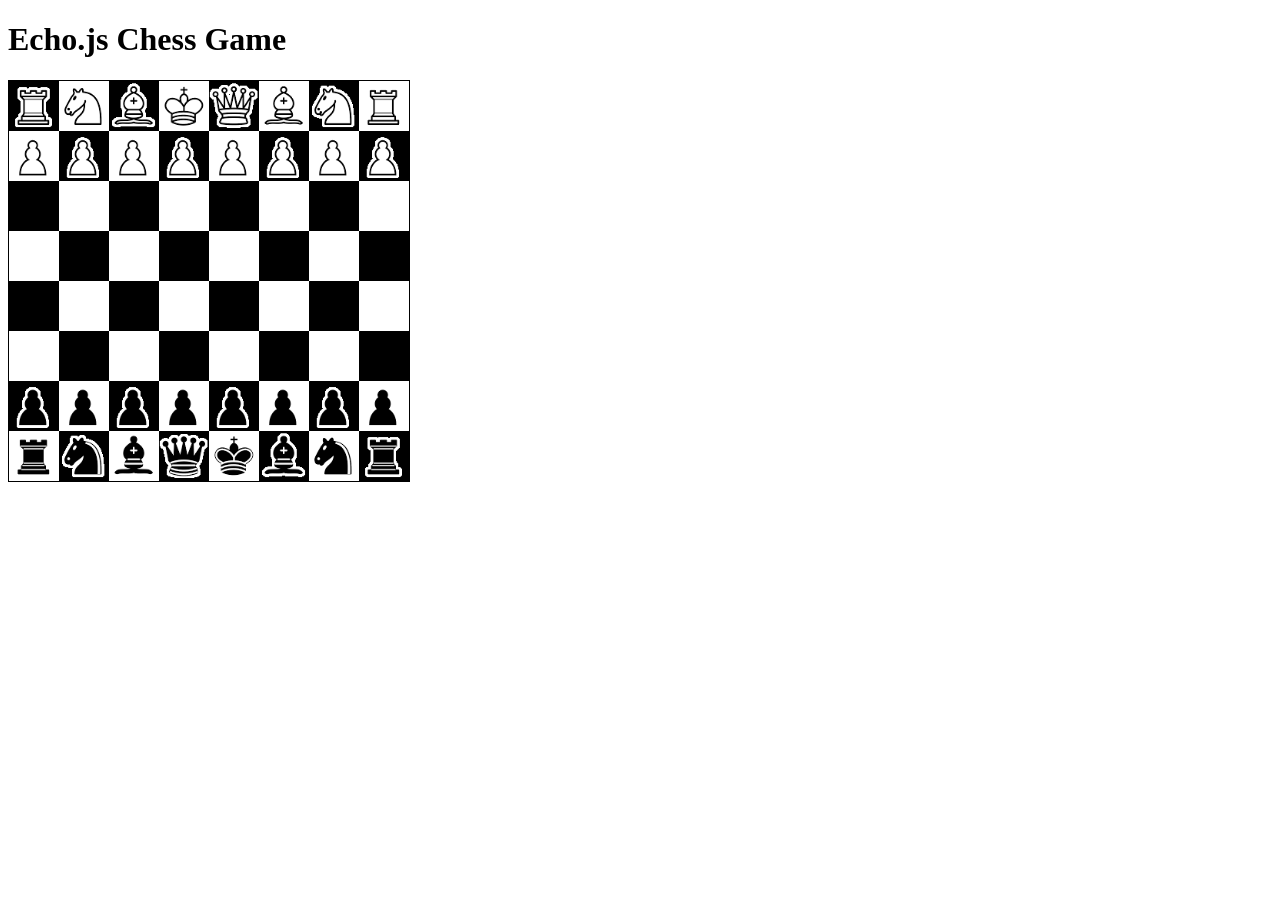
==== demos/chess/index.html @ f9d05207 "Chess Demo" ====
<!DOCTYPE html>
<html>
    <head>
        <meta charset="UTF-8">
        <title>Echo Test</title>
    </head>
    <body>
		<h1>Echo.js Chess Game</h1>
		<canvas id="echo" style="border:1px solid black; width:400px"></canvas>
		<script src="../../EchoCanvas.js"></script>
		<script src="../../EchoObject.js"></script>
		<script src="../../EchoAnimation.js"></script>
		<script src="../../EchoRectObject.js"></script>
		<script src="../../EchoSpritesheet.js"></script>
		<script src="ChessGame.js"></script>
		<script>
			var game;
			var echo = new EchoCanvas("echo", 400, 400);
			var squares = {};
			
			var v = "abcdefgh";
			var black = true;
			var x=0, y=0;
			for(var i=0; i<v.length; i++){
				for(var n=1; n<=8; n++){
					var id = v[i]+n;
					var color = black ? "#000000" : "#FFFFFF";
					squares[id] = new EchoRectObject(id, 50, 50, color, color, 1, x, y);
					echo.addObject(squares[id]);
					black = !black;
					y+=50;
				};
				black = !black;
				y=0;
				x+=50;
			};
			
			var sprites = new EchoSpritesheet("pieces.png");
			var pieces = {White:{}, Black:{}}, x=0, y=0;
			var color = "White";
			var piece_types = ["King","Queen","Bishop","Knight","Castle","Pawn"];
			function makeSprite(color, name, type, x, y, cls){
				sprites.makeSprite(name, x, y, 65, 65);
				pieces[color][type]={object: sprites.sprites[name]};
				pieces[color][type].class = cls;
				pieces[color][type].object.width = 50;
				pieces[color][type].object.height = 50;
				pieces[color][type].posit = ['a', 8];
				echo.addObject(pieces[color][type].object);
			}
			sprites.onload(function(){
				for(var n=0; n<2; n++){
					for(var i=0; i<6; i++){
						var name = color+" "+piece_types[i];						
						switch(piece_types[i]){
							case "King": case "Queen":
								makeSprite(color, name, piece_types[i], x, y, piece_types[i]);
								break;
							case "Bishop": case "Knight": case "Castle":
								makeSprite(color, name+" 1", piece_types[i]+" 1", x, y, piece_types[i]);
								makeSprite(color, name+" 2", piece_types[i]+" 2", x, y, piece_types[i]);
								break;
							case "Pawn":
								for(var xx=1; xx<=8; xx++)
									makeSprite(color, name+" "+xx, piece_types[i]+" "+xx, x, y, piece_types[i]);
								break;
						}
						x += 65;
					}
					color = "Black";
					y+=65; x=0;
				}
				game = new ChessGame(pieces);
				game.resetBoard();
				echo.render();
			});			
		</script>
    </body>
</html>
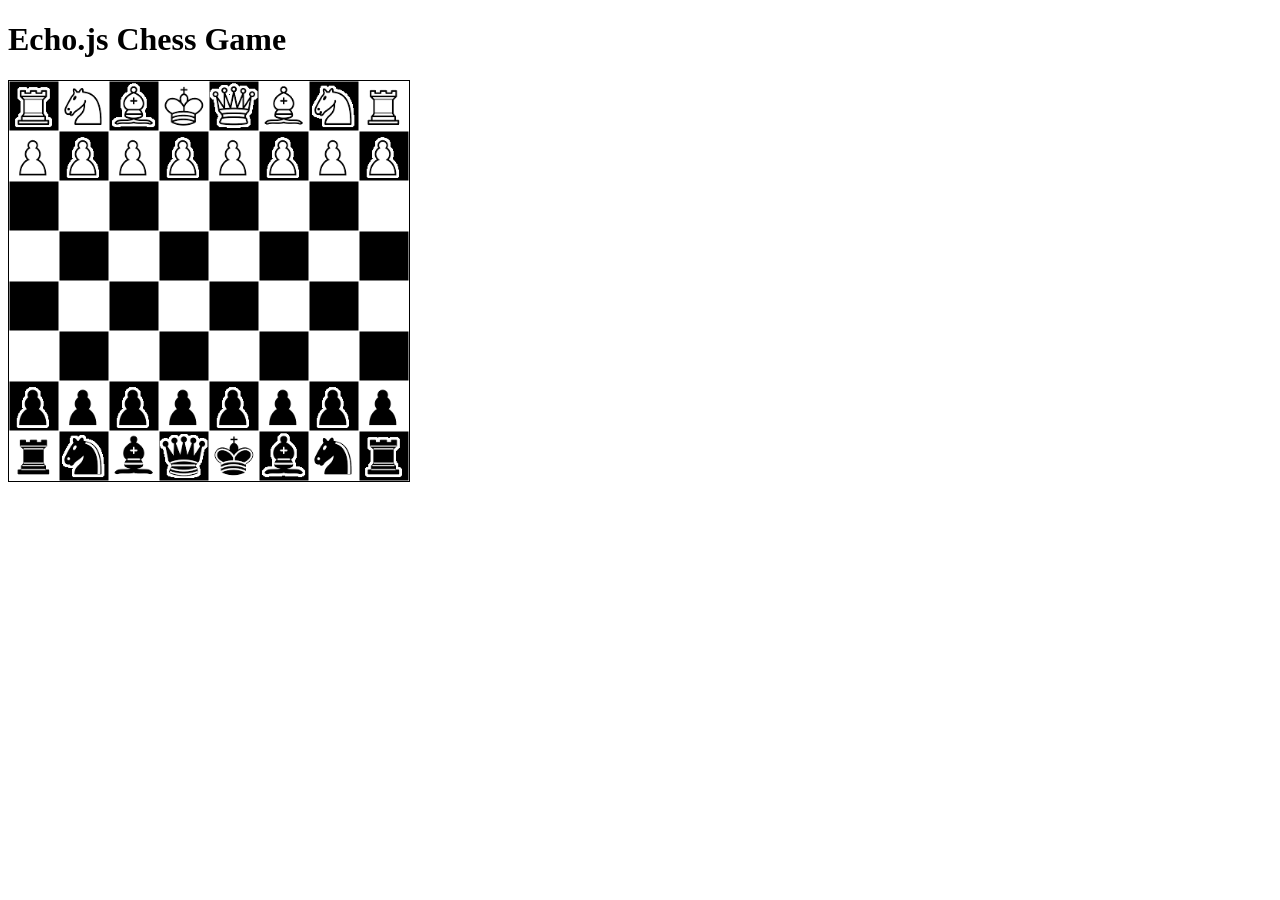
==== commit 74a159cb: "Chess Demo" ====
--- a/demos/chess/index.html
+++ b/demos/chess/index.html
@@ -22,7 +22,7 @@
 			var black = true;
 			var x=0, y=0;
 			for(var i=0; i<v.length; i++){
-				for(var n=1; n<=8; n++){
+				for(var n=8; n>0; n--){
 					var id = v[i]+n;
 					var color = black ? "#000000" : "#FFFFFF";
 					squares[id] = new EchoRectObject(id, 50, 50, color, color, 1, x, y);
@@ -46,6 +46,7 @@
 				pieces[color][type].object.width = 50;
 				pieces[color][type].object.height = 50;
 				pieces[color][type].posit = ['a', 8];
+				pieces[color][type].color = color;
 				echo.addObject(pieces[color][type].object);
 			}
 			sprites.onload(function(){
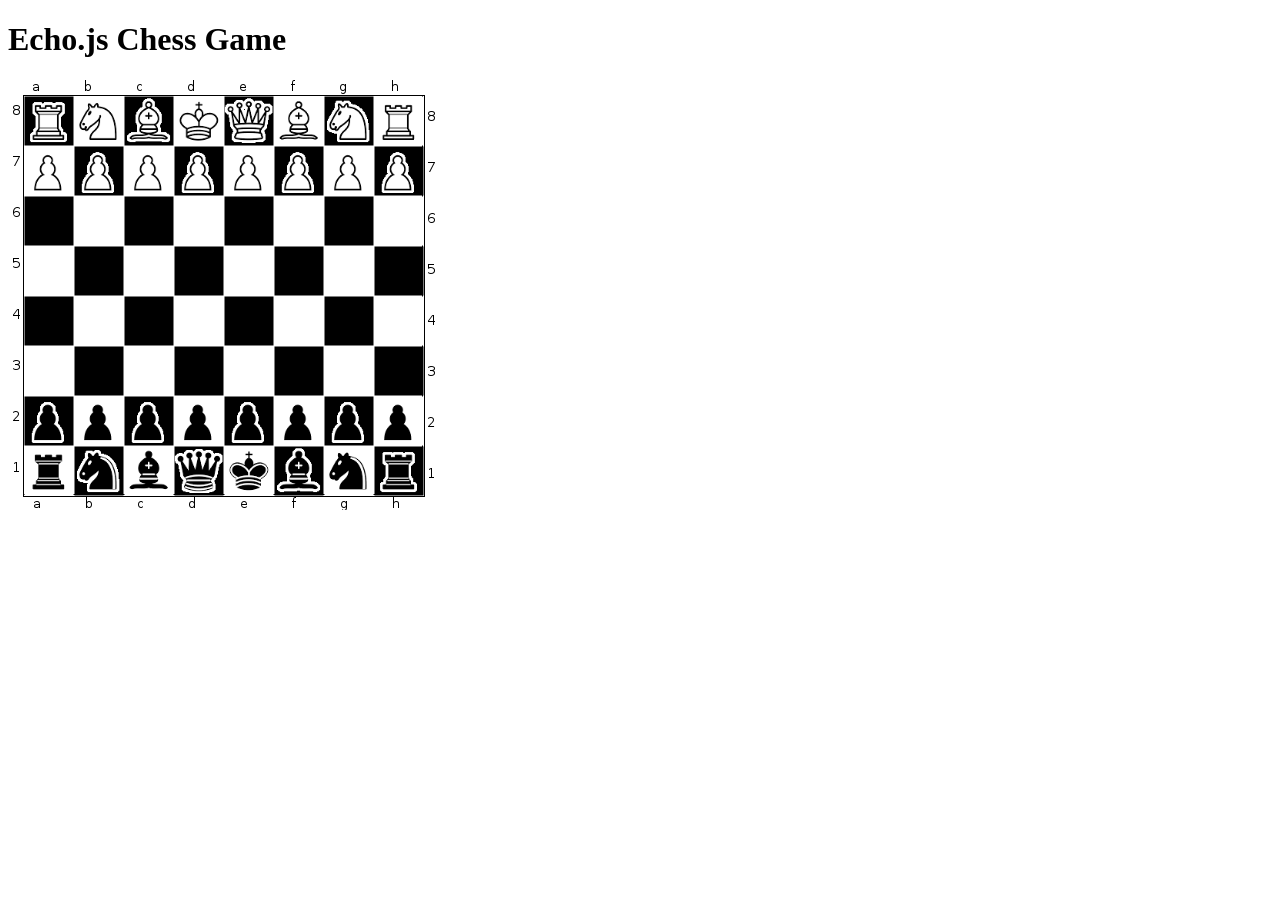
==== commit 1644a917: "Chess Demo" ====
--- a/demos/chess/index.html
+++ b/demos/chess/index.html
@@ -6,7 +6,7 @@
     </head>
     <body>
 		<h1>Echo.js Chess Game</h1>
-		<canvas id="echo" style="border:1px solid black; width:400px"></canvas>
+		<div style="width:430px;height:430px;padding:15px;background:url(bg.png);margin:0; background-repeat:no-repeat;"><canvas id="echo" style="border:1px solid black; width:400px"></canvas></div>
 		<script src="../../EchoCanvas.js"></script>
 		<script src="../../EchoObject.js"></script>
 		<script src="../../EchoAnimation.js"></script>
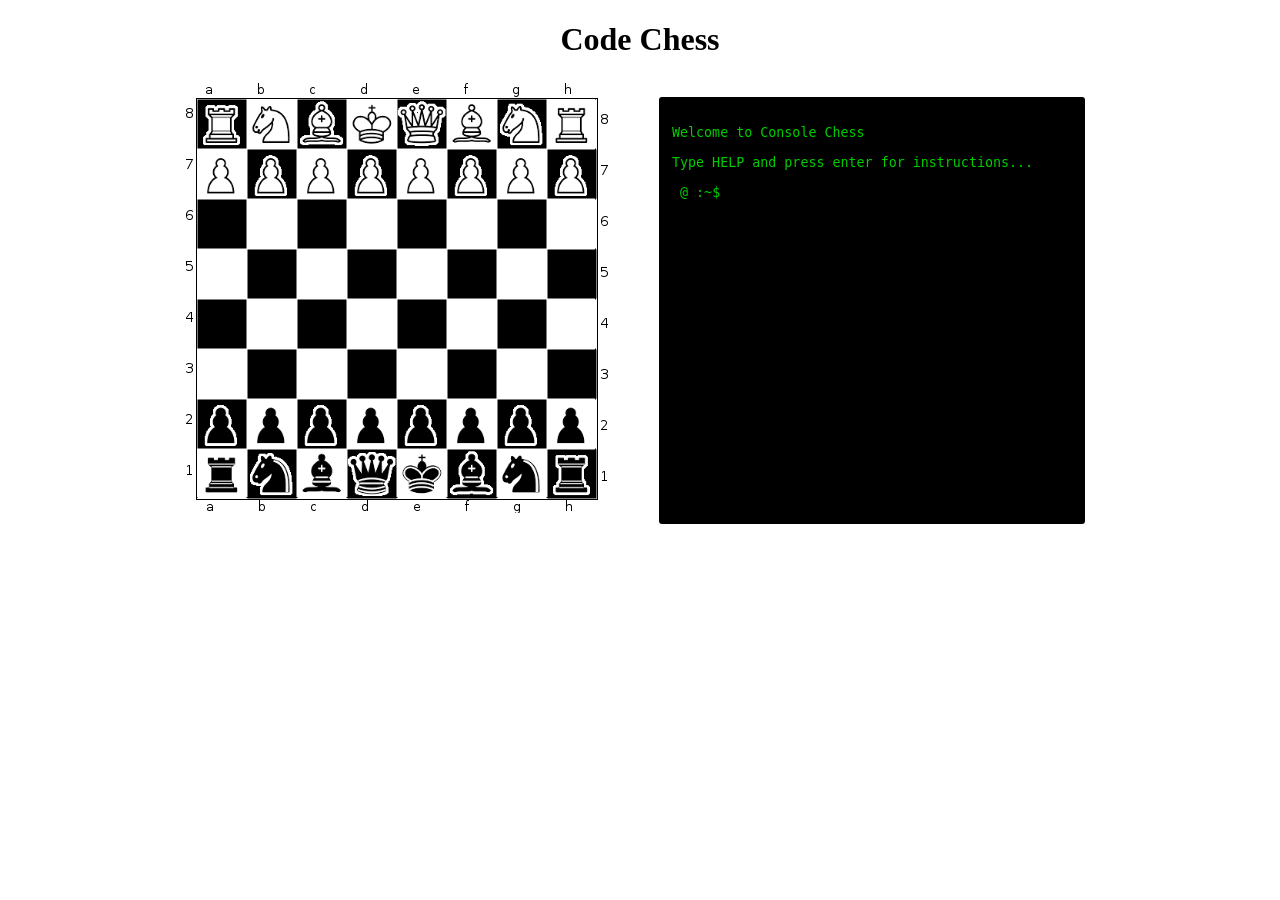
==== commit 9a1fcf0a: "Chess Demo" ====
--- a/demos/chess/index.html
+++ b/demos/chess/index.html
@@ -3,78 +3,33 @@
     <head>
         <meta charset="UTF-8">
         <title>Echo Test</title>
+		<link type="text/css" href="css/Terminal.css" rel="stylesheet" />
     </head>
     <body>
-		<h1>Echo.js Chess Game</h1>
-		<div style="width:430px;height:430px;padding:15px;background:url(bg.png);margin:0; background-repeat:no-repeat;"><canvas id="echo" style="border:1px solid black; width:400px"></canvas></div>
+		<center>
+			<h1>Code Chess</h1>
+			<table>
+				<tr>
+					<td>
+						<div style="width:430px;height:430px;padding:15px;background:url(imgs/bg.png);margin:0; background-repeat:no-repeat;"><canvas id="echo" style="border:1px solid black; width:400px"></canvas></div>
+					</td>
+					<td style="padding:15px; margin:0; vertical-align:top" valign="top">
+						<textarea id="terminal" style="width:400px;height:400px; margin:0; padding:1em; overflow-x:hidden; ">
+							       Welcome to Console Chess
+							Type HELP and press enter for instructions...
+						</textarea>
+					</td>
+				</tr>
+			</table>
+		</center>
 		<script src="../../EchoCanvas.js"></script>
 		<script src="../../EchoObject.js"></script>
 		<script src="../../EchoAnimation.js"></script>
 		<script src="../../EchoRectObject.js"></script>
 		<script src="../../EchoSpritesheet.js"></script>
-		<script src="ChessGame.js"></script>
-		<script>
-			var game;
-			var echo = new EchoCanvas("echo", 400, 400);
-			var squares = {};
-			
-			var v = "abcdefgh";
-			var black = true;
-			var x=0, y=0;
-			for(var i=0; i<v.length; i++){
-				for(var n=8; n>0; n--){
-					var id = v[i]+n;
-					var color = black ? "#000000" : "#FFFFFF";
-					squares[id] = new EchoRectObject(id, 50, 50, color, color, 1, x, y);
-					echo.addObject(squares[id]);
-					black = !black;
-					y+=50;
-				};
-				black = !black;
-				y=0;
-				x+=50;
-			};
-			
-			var sprites = new EchoSpritesheet("pieces.png");
-			var pieces = {White:{}, Black:{}}, x=0, y=0;
-			var color = "White";
-			var piece_types = ["King","Queen","Bishop","Knight","Castle","Pawn"];
-			function makeSprite(color, name, type, x, y, cls){
-				sprites.makeSprite(name, x, y, 65, 65);
-				pieces[color][type]={object: sprites.sprites[name]};
-				pieces[color][type].class = cls;
-				pieces[color][type].object.width = 50;
-				pieces[color][type].object.height = 50;
-				pieces[color][type].posit = ['a', 8];
-				pieces[color][type].color = color;
-				echo.addObject(pieces[color][type].object);
-			}
-			sprites.onload(function(){
-				for(var n=0; n<2; n++){
-					for(var i=0; i<6; i++){
-						var name = color+" "+piece_types[i];						
-						switch(piece_types[i]){
-							case "King": case "Queen":
-								makeSprite(color, name, piece_types[i], x, y, piece_types[i]);
-								break;
-							case "Bishop": case "Knight": case "Castle":
-								makeSprite(color, name+" 1", piece_types[i]+" 1", x, y, piece_types[i]);
-								makeSprite(color, name+" 2", piece_types[i]+" 2", x, y, piece_types[i]);
-								break;
-							case "Pawn":
-								for(var xx=1; xx<=8; xx++)
-									makeSprite(color, name+" "+xx, piece_types[i]+" "+xx, x, y, piece_types[i]);
-								break;
-						}
-						x += 65;
-					}
-					color = "Black";
-					y+=65; x=0;
-				}
-				game = new ChessGame(pieces);
-				game.resetBoard();
-				echo.render();
-			});			
-		</script>
+		<script src="https://code.jquery.com/jquery-2.2.4.min.js"></script>
+		<script src="js/Terminal.js"></script>
+		<script src="js/ChessGame.js"></script>
+		<script src="js/app.js"></script>
     </body>
 </html>
--- a/demos/chess/css/Terminal.css
+++ b/demos/chess/css/Terminal.css
@@ -0,0 +1,26 @@
+
+
+.Terminal{
+	resize: none;
+	background: #000;
+	color: #00cc00;
+	font-family: monospace;
+	min-width:350px;
+	min-height: 200px;
+	border-width:0;
+	-webkit-border-radius: 3px;
+	-moz-border-radius: 3px;
+	border-radius: 3px;
+	padding:3px
+   cursor: default;
+   -webkit-user-select: none;
+   -webkit-touch-callout: none;
+   -khtml-user-select: none;
+   -moz-user-select: none;
+   -ms-user-select: none;
+   -o-user-select: none;
+}
+
+.Terminal:focus {
+   outline: none;
+}
